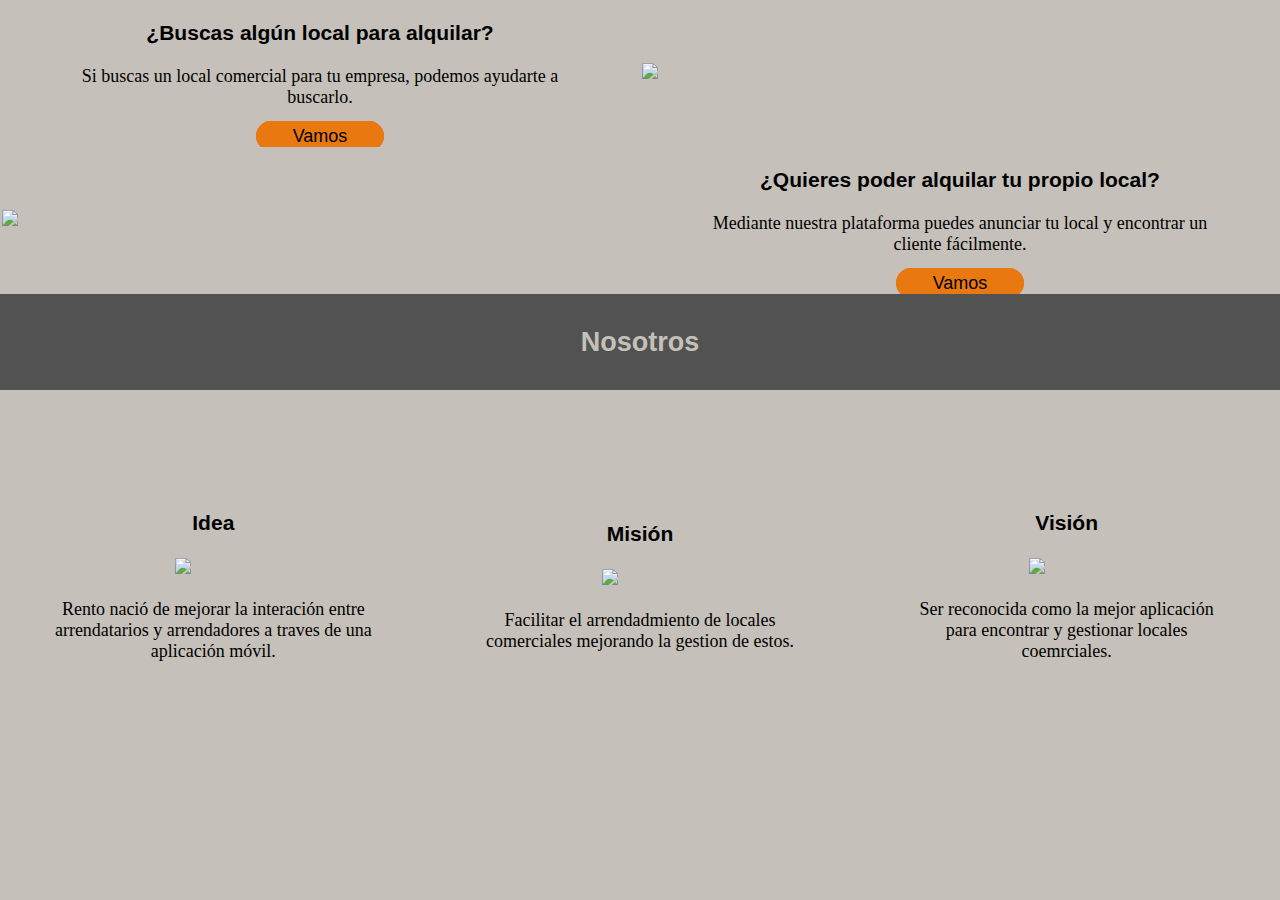
==== public/index.html @ 302667e6 "feature(our-work): Added section our-work at landing page" ====
<!DOCTYPE html>
<html lang="es">
<head>
  <meta charset="UTF-8">
  <meta name="viewport" content="width=device-width, initial-scale=1">
  <meta name="description" content="ACME.studio official Landing Page Site">
  <meta name="keywords" content="Rentar, Alquilar, Arrendador, Arrendatario, Local comercial, Gestión">
  <link rel="stylesheet" href="assets/styles/styles.css">
  <script src="https://code.jquery.com/jquery-3.6.0.min.js" integrity="sha256-/xUj+3OJU5yExlq6GSYGSHk7tPXikynS7ogEvDej/m4=" crossorigin="anonymous"></script>
  <title>Luminus</title>
</head>
<body>
<div id="header-placeholder"></div>
<main>
  <section id="Home">
    <div class="container">
      <div class="s1-card">
        <h3>¿Buscas algún local para alquilar?</h3>
        <p>Si buscas un local comercial para tu empresa, podemos ayudarte a buscarlo.</p>
        <a class="btn_call_to_action" href="#">Vamos</a>
      </div>
      <div class="s1-card">
        <img src="assets/images/image_1.png">
      </div>
    </div>
    <div class="container">
      <div class="s1-card">
        <img src="assets/images/image_2.png">
      </div>
      <div class="s1-card">
        <h3>¿Quieres poder alquilar tu propio local?</h3>
        <p>Mediante nuestra plataforma puedes anunciar tu local y encontrar un cliente fácilmente.</p>
        <a class="btn_call_to_action" href="#">Vamos</a>
      </div>
    </div>
  </section>
  <section id="About-us">
    <div class="title_section">
      <h2>Nosotros</h2>
    </div>
    <div class="container">
      <div class="s2-card">
        <h3>Idea</h3>
        <img src="assets/images/icon_1.png">
        <p>Rento nació de mejorar la interación entre arrendatarios y arrendadores a traves de una aplicación móvil.</p>
      </div>
      <div class="s2-card">
        <h3>Misión</h3>
        <img src="assets/images/icon_2.png">
        <p>Facilitar el arrendadmiento de locales comerciales mejorando la gestion de estos.</p>
      </div>
      <div class="s2-card">
        <h3>Visión</h3>
        <img src="assets/images/icon_3.png">
        <p>Ser reconocida como la mejor aplicación para encontrar y gestionar locales coemrciales.</p>
      </div>
    </div>
  </section>
</main>
<div id="footer-placeholder"></div>
<script src="assets/scripts/main.js" type="text/javascript"></script>
</body>
</html>
---- public/assets/styles/styles.css ----
@import url('https://fonts.googleapis.com/css2?family=Abhaya+Libre&family=Old+Standard+TT&display=swap');
@import url('https://cdnjs.cloudflare.com/ajax/libs/font-awesome/6.1.1/css/all.min.css');


body{
    margin: 0;
    background-color: #c5c0b9;
}

html{
    font: normal 18px sans-serif;
    scroll-behavior: smooth !important;
}
.btn_call_to_action{
    background-color: #E97810;
    border: 5px solid #E97810;
    border-radius: 54px;
    padding: 0% 5%;
    vertical-align: center;
    opacity: 100%;
    margin: 20px 0px;
}
/*-------------------------------------- Header --------------------------------------*/
header {
    top: 0;
    left: 0;
    width: 90%;
    display: flex;
    justify-content: space-between;
    align-items: center;
    color: #fff;
    padding-left: 5%;
    padding-right: 5%;
    background-color: #525252;
}
header h1 {
    font-family: 'Abhaya Libre', sans-serif;
}
nav li{
    list-style: none;
}
header nav {
    display: flex;
}
header nav li {
    margin: 0 15px;
}
header nav li:first-child {
    margin-left: 0;
}
header nav li:last-child {
    margin-right: 0;
}
a{
    text-decoration: none;
    color: inherit;
    cursor: pointer;
    opacity: 0.5;
}
a:hover{
    text-decoration: solid;
    opacity: 1.0;
}
.title_section{
    color: #c5c0b9;
    background-color: #525252;
    padding: 10px 0px 10px 0px;
}
h2{
    font-family: 'Abhaya' sans-serif;
    text-align: center;
}
p{
    font-family: 'Old Standard TT';
}

/*-------------------------------------- Footer --------------------------------------*/
footer{
    width: 100%;
    text-align: center;
    align-items: center;
    margin-bottom: 20px;
}
footer ul{
    width: 40%;
    display: flex;
    align-items: center;
    padding: 0% 30%;
}
footer ul li{
    width: 30%;
    list-style: none;
    margin: auto;
}
footer ul li a{
    display: inline-block;
    font-size: 40px;
    margin: 10%;
}
footer p{
    margin-top: 0%;
    margin-bottom: 0%;
}

/*-------------------------------------- Sección Home --------------------------------------*/
.container{
    width: 100%;
    display: flex;
    overflow: hidden;
    text-align: center;
    align-items: center;
    padding: 0px;
}
.s1-card{
    width: 50%;
    display: inline-block;
    overflow: hidden;
    text-align: center;
}
.container .s1-card h3, .container .s1-card p{
    width: 80%;
    padding-left: 10%;
    padding-right: 10%;
}
.s1-card img{
    width: 100%;
    height: 100%;
    display: flex;

}

/*-------------------------------------- Sección Nosotros --------------------------------------*/
.s2-container{
    width: 100%;
    display: flex;
    overflow: hidden;
    text-align: center;
    align-items: center;
    padding: 0px 10% 0px 10%;
}
.s2-card{
    width: 25%;
    overflow: hidden;
    text-align: center;
    align-items: center;
    padding: 100px 20px 100px 20px;
    display: inline-block;
    margin: auto;
}
.s2-card img{
    width: 50%;
    height: 100%;
}
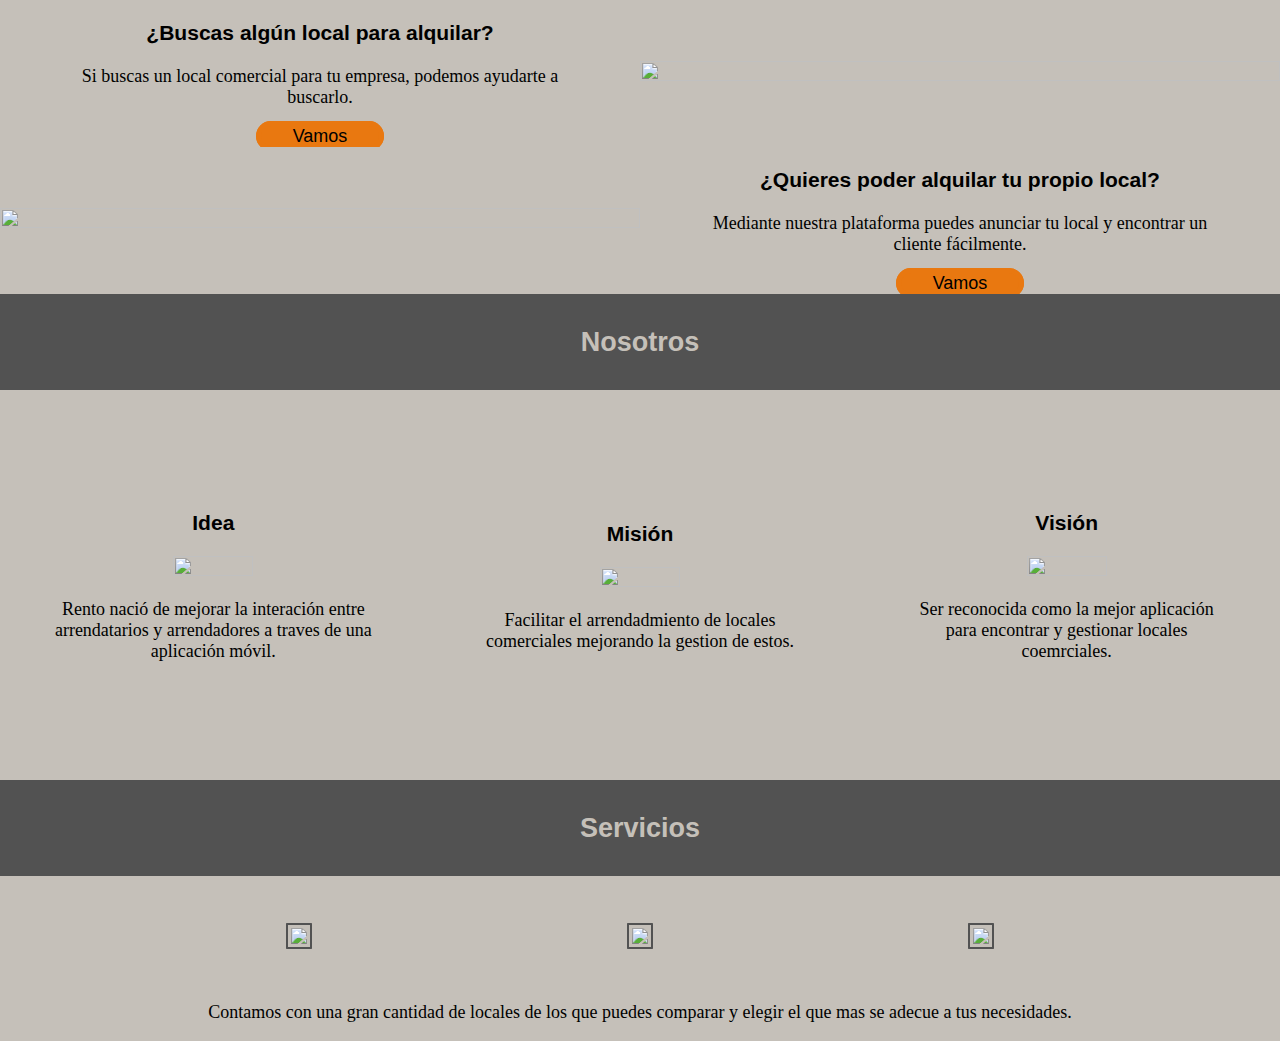
==== commit 209057e2: "feature(services): Added section services at Landing Page" ====
--- a/public/index.html
+++ b/public/index.html
@@ -56,6 +56,23 @@
       </div>
     </div>
   </section>
+  <section id="Services">
+    <div class="title_section">
+      <h2>Servicios</h2>
+    </div>
+    <div class="s3-container">
+      <div class="s3-card">
+        <img src="assets/images/local_1.png">
+      </div>
+      <div class="s3-card">
+        <img src="assets/images/local_2.png">
+      </div>
+      <div class="s3-card">
+        <img src="assets/images/local_3.png">
+      </div>
+    </div>
+    <p style="text-align:center">Contamos con una gran cantidad de locales de los que puedes comparar y elegir el que mas se adecue a tus necesidades.</p>
+  </section>
 </main>
 <div id="footer-placeholder"></div>
 <script src="assets/scripts/main.js" type="text/javascript"></script>
--- a/public/assets/styles/styles.css
+++ b/public/assets/styles/styles.css
@@ -153,4 +153,35 @@
     height: 100%;
 }
 
-
+/*-------------------------------------- Sección Servicios --------------------------------------*/
+.s3-container{
+    width: 80%;
+    display: flex;
+    overflow: hidden;
+    text-align: center;
+    align-items: center;
+    margin: 2.5% 0% 2.5% 0%;
+    padding: 0px 10% 0px 10%;
+}
+.s3-card{
+    width: 30%;
+    overflow: hidden;
+    text-align: center;
+    align-items: center;
+    display: inline-block;
+    margin: auto;
+    transition: all 0,25s;
+    box-shadow: 0 2px 2px rgba(0, 0, 0, 0,2);
+}
+.s3-card img{
+    width: 80%;
+    border-radius: 2.5%;
+    border: 2px solid #525252;
+    padding: 3px;
+    margin: 5% 0px 5% 0px;
+}
+.s3-card img:hover{
+    padding: 0px;
+    transform: translateY(-5px);
+    box-shadow: 0 12px 16px rgba(0, 0, 0, 0,2);
+}
